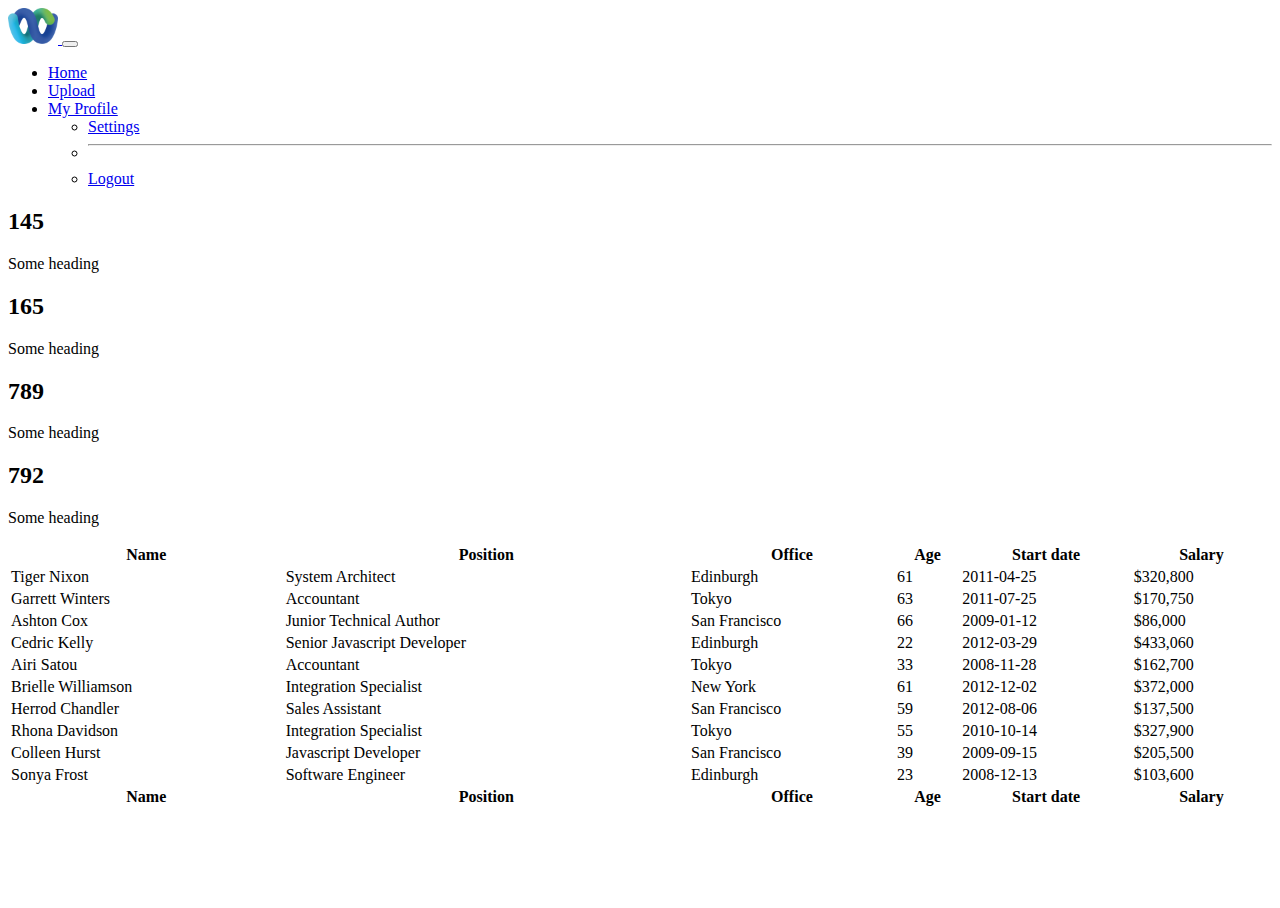
==== index.html @ e8fe8b2e "finalized layouts" ====
<!DOCTYPE html>
<html lang="en">
  <head>
    <meta charset="utf-8" />
    <meta name="viewport" content="width=device-width, initial-scale=1" />
    <title>Webex Services | ConnX</title>
    <link
      href="https://cdn.jsdelivr.net/npm/bootstrap@5.3.2/dist/css/bootstrap.min.css"
      rel="stylesheet"
      integrity="sha384-T3c6CoIi6uLrA9TneNEoa7RxnatzjcDSCmG1MXxSR1GAsXEV/Dwwykc2MPK8M2HN"
      crossorigin="anonymous"
    />
    <link rel="stylesheet" href="https://cdn.datatables.net/1.13.7/css/dataTables.bootstrap5.min.css">
    <link rel="stylesheet" href="css/styles.css" />
  </head>
  <body>
    <nav class="navbar navbar-expand-lg bg-body-white shadow-sm">
      <div class="container">
        <a class="navbar-brand" href="#">
          <img src="images/webex.png" alt="Webex Logo" height="36px" />
        </a>
        <button
          class="navbar-toggler"
          type="button"
          data-bs-toggle="collapse"
          data-bs-target="#navbarSupportedContent"
          aria-controls="navbarSupportedContent"
          aria-expanded="false"
          aria-label="Toggle navigation"
        >
          <span class="navbar-toggler-icon"></span>
        </button>
        <div class="collapse navbar-collapse" id="navbarSupportedContent">
          <ul class="navbar-nav ms-auto mb-2 mb-lg-0">
            <li class="nav-item">
              <a class="nav-link active" aria-current="page" href="index.html">Home</a>
            </li>
            <li class="nav-item">
              <a class="nav-link active" aria-current="page" href="file_upload.html">Upload</a>
            </li>
            <li class="nav-item dropdown">
              <a
                class="nav-link dropdown-toggle"
                href="#"
                role="button"
                data-bs-toggle="dropdown"
                aria-expanded="false"
              >
                My Profile
              </a>
              <ul class="dropdown-menu">
                <li><a class="dropdown-item" href="#">Settings</a></li>
                <li><hr class="dropdown-divider" /></li>
                <li><a class="dropdown-item" href="index.html">Logout</a></li>
              </ul>
            </li>
          </ul>
        </div>
      </div>
    </nav>

    <main class="mt-3">
      <div class="container">
        <div class="row">
          <div class="col-md-3">
            <div class="card">
              <div class="card-body">
                <h2 class="card-title">145</h5>
                <p class="card-text">Some heading</p>
              </div>
            </div>
          </div>
          <div class="col-md-3">
            <div class="card">
              <div class="card-body">
                <h2 class="card-title">165</h5>
                <p class="card-text">Some heading</p>
              </div>
            </div>
          </div>
          <div class="col-md-3">
            <div class="card">
              <div class="card-body">
                <h2 class="card-title">789</h5>
                <p class="card-text">Some heading</p>
              </div>
            </div>
          </div>
          <div class="col-md-3">
            <div class="card">
              <div class="card-body">
                <h2 class="card-title">792</h5>
                <p class="card-text">Some heading</p>
              </div>
            </div>
          </div>
        </div>

        <div class="row my-5 p-2 pt-4">
          <div class="col-md-12">
            <table id="example" class="table table-striped" style="width:100%">
              <thead>
                  <tr>
                      <th>Name</th>
                      <th>Position</th>
                      <th>Office</th>
                      <th>Age</th>
                      <th>Start date</th>
                      <th>Salary</th>
                  </tr>
              </thead>
              <tbody>
                  <tr>
                      <td>Tiger Nixon</td>
                      <td>System Architect</td>
                      <td>Edinburgh</td>
                      <td>61</td>
                      <td>2011-04-25</td>
                      <td>$320,800</td>
                  </tr>
                  <tr>
                      <td>Garrett Winters</td>
                      <td>Accountant</td>
                      <td>Tokyo</td>
                      <td>63</td>
                      <td>2011-07-25</td>
                      <td>$170,750</td>
                  </tr>
                  <tr>
                      <td>Ashton Cox</td>
                      <td>Junior Technical Author</td>
                      <td>San Francisco</td>
                      <td>66</td>
                      <td>2009-01-12</td>
                      <td>$86,000</td>
                  </tr>
                  <tr>
                      <td>Cedric Kelly</td>
                      <td>Senior Javascript Developer</td>
                      <td>Edinburgh</td>
                      <td>22</td>
                      <td>2012-03-29</td>
                      <td>$433,060</td>
                  </tr>
                  <tr>
                      <td>Airi Satou</td>
                      <td>Accountant</td>
                      <td>Tokyo</td>
                      <td>33</td>
                      <td>2008-11-28</td>
                      <td>$162,700</td>
                  </tr>
                  <tr>
                      <td>Brielle Williamson</td>
                      <td>Integration Specialist</td>
                      <td>New York</td>
                      <td>61</td>
                      <td>2012-12-02</td>
                      <td>$372,000</td>
                  </tr>
                  <tr>
                      <td>Herrod Chandler</td>
                      <td>Sales Assistant</td>
                      <td>San Francisco</td>
                      <td>59</td>
                      <td>2012-08-06</td>
                      <td>$137,500</td>
                  </tr>
                  <tr>
                      <td>Rhona Davidson</td>
                      <td>Integration Specialist</td>
                      <td>Tokyo</td>
                      <td>55</td>
                      <td>2010-10-14</td>
                      <td>$327,900</td>
                  </tr>
                  <tr>
                      <td>Colleen Hurst</td>
                      <td>Javascript Developer</td>
                      <td>San Francisco</td>
                      <td>39</td>
                      <td>2009-09-15</td>
                      <td>$205,500</td>
                  </tr>
                  <tr>
                      <td>Sonya Frost</td>
                      <td>Software Engineer</td>
                      <td>Edinburgh</td>
                      <td>23</td>
                      <td>2008-12-13</td>
                      <td>$103,600</td>
                  </tr>
              </tbody>
              <tfoot>
                  <tr>
                      <th>Name</th>
                      <th>Position</th>
                      <th>Office</th>
                      <th>Age</th>
                      <th>Start date</th>
                      <th>Salary</th>
                  </tr>
              </tfoot>
          </table>
          </div>
        </div>
      </div>
    </main>

    <script
      src="https://cdn.jsdelivr.net/npm/bootstrap@5.3.2/dist/js/bootstrap.bundle.min.js"
      integrity="sha384-C6RzsynM9kWDrMNeT87bh95OGNyZPhcTNXj1NW7RuBCsyN/o0jlpcV8Qyq46cDfL"
      crossorigin="anonymous"
    ></script>
    <script src="https://code.jquery.com/jquery-3.7.0.js"></script>
    <script src="https://cdn.datatables.net/1.13.7/js/jquery.dataTables.min.js"></script>
    <script src="https://cdn.datatables.net/1.13.7/js/dataTables.bootstrap5.min.js"></script>
    <script src="scripts/scripts.js"></script>
    <script>
      new DataTable('#example');
    </script>
  </body>
</html>
---- css/styles.css ----
@import url("https://fonts.googleapis.com/css2?family=Poppins:ital,wght@0,100;0,200;0,300;0,400;0,500;0,600;0,700;0,800;0,900;1,100;1,200;1,300;1,400;1,500;1,600;1,700;1,800;1,900&display=swap");
@import url("https://cdn.jsdelivr.net/npm/bootstrap-icons@1.11.3/font/bootstrap-icons.min.css");

html,
body {
  height: 100%;
}

.form-signin {
  max-width: 330px;
  padding: 1rem;
}

.form-signin .form-floating:focus-within {
  z-index: 2;
}

.form-signin input[type="email"] {
  margin-bottom: -1px;
  border-bottom-right-radius: 0;
  border-bottom-left-radius: 0;
}

.form-signin input[type="password"] {
  margin-bottom: 10px;
  border-top-left-radius: 0;
  border-top-right-radius: 0;
}

.bd-placeholder-img {
  font-size: 1.125rem;
  text-anchor: middle;
  -webkit-user-select: none;
  -moz-user-select: none;
  user-select: none;
}

@media (min-width: 768px) {
  .bd-placeholder-img-lg {
    font-size: 3.5rem;
  }
}

.b-example-divider {
  width: 100%;
  height: 3rem;
  background-color: rgba(0, 0, 0, 0.1);
  border: solid rgba(0, 0, 0, 0.15);
  border-width: 1px 0;
  box-shadow: inset 0 0.5em 1.5em rgba(0, 0, 0, 0.1),
    inset 0 0.125em 0.5em rgba(0, 0, 0, 0.15);
}

.b-example-vr {
  flex-shrink: 0;
  width: 1.5rem;
  height: 100vh;
}

.bi {
  vertical-align: -0.125em;
  fill: currentColor;
}

.nav-scroller {
  position: relative;
  z-index: 2;
  height: 2.75rem;
  overflow-y: hidden;
}

.nav-scroller .nav {
  display: flex;
  flex-wrap: nowrap;
  padding-bottom: 1rem;
  margin-top: -1px;
  overflow-x: auto;
  text-align: center;
  white-space: nowrap;
  -webkit-overflow-scrolling: touch;
}

.btn-bd-primary {
  --bd-violet-bg: #712cf9;
  --bd-violet-rgb: 112.520718, 44.062154, 249.437846;

  --bs-btn-font-weight: 600;
  --bs-btn-color: var(--bs-white);
  --bs-btn-bg: var(--bd-violet-bg);
  --bs-btn-border-color: var(--bd-violet-bg);
  --bs-btn-hover-color: var(--bs-white);
  --bs-btn-hover-bg: #6528e0;
  --bs-btn-hover-border-color: #6528e0;
  --bs-btn-focus-shadow-rgb: var(--bd-violet-rgb);
  --bs-btn-active-color: var(--bs-btn-hover-color);
  --bs-btn-active-bg: #5a23c8;
  --bs-btn-active-border-color: #5a23c8;
}

.bd-mode-toggle {
  z-index: 1500;
}

.bd-mode-toggle .dropdown-menu .active .bi {
  display: block !important;
}
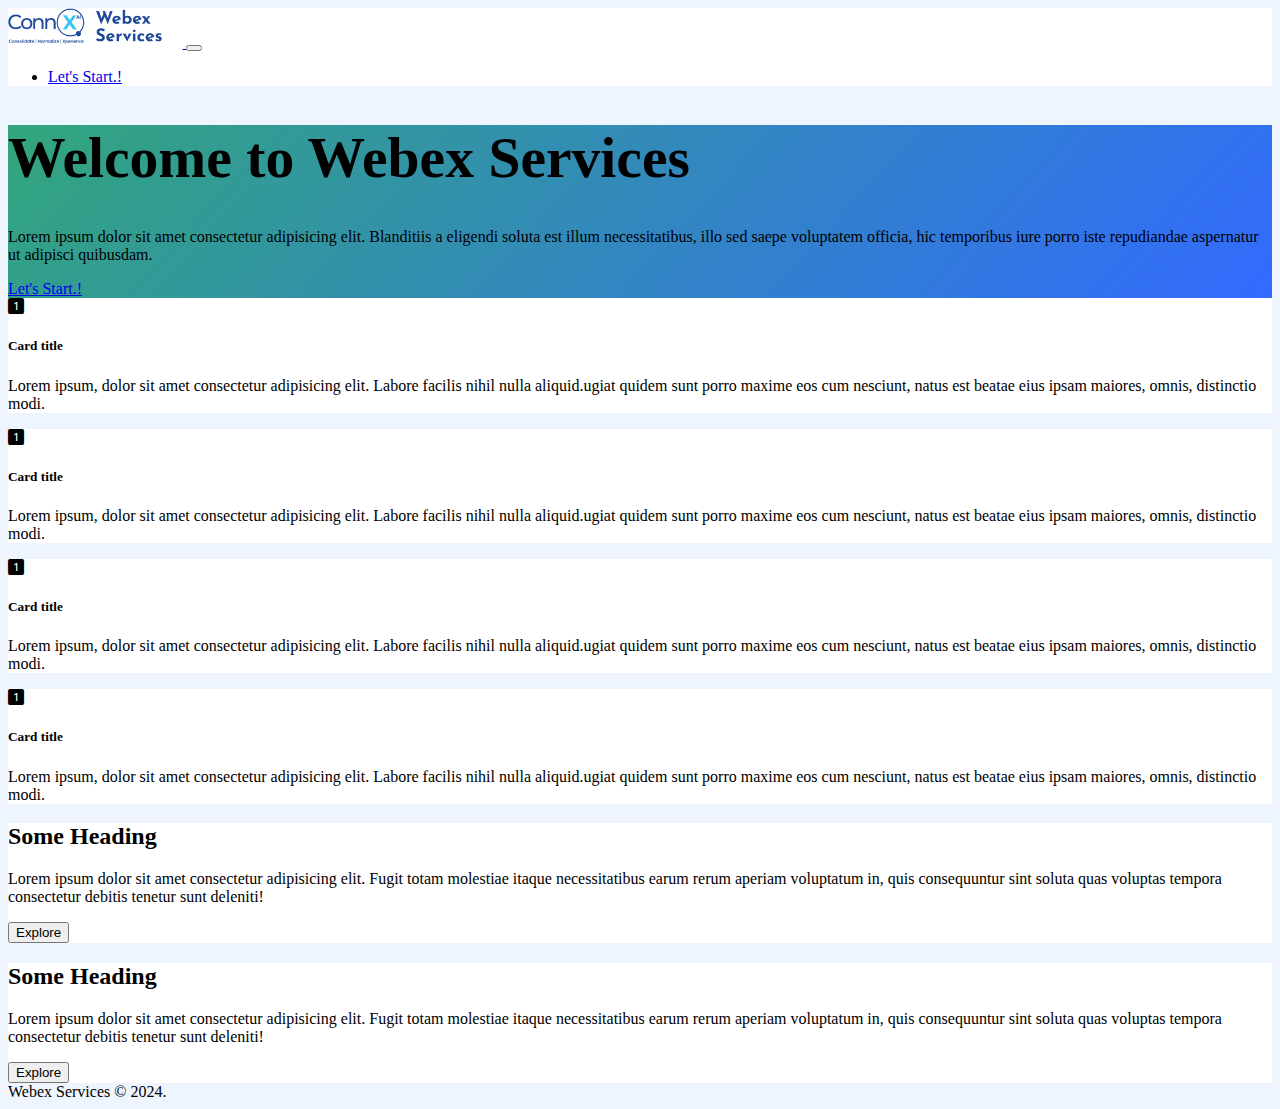
==== commit ff6ffc82: "Updated look and feel of the entire website" ====
--- a/index.html
+++ b/index.html
@@ -10,14 +10,23 @@
       integrity="sha384-T3c6CoIi6uLrA9TneNEoa7RxnatzjcDSCmG1MXxSR1GAsXEV/Dwwykc2MPK8M2HN"
       crossorigin="anonymous"
     />
-    <link rel="stylesheet" href="https://cdn.datatables.net/1.13.7/css/dataTables.bootstrap5.min.css">
+    <link
+      rel="stylesheet"
+      href="https://cdnjs.cloudflare.com/ajax/libs/animate.css/4.1.1/animate.min.css"
+    />
     <link rel="stylesheet" href="css/styles.css" />
   </head>
-  <body>
-    <nav class="navbar navbar-expand-lg bg-body-white shadow-sm">
+
+  <body class="bg-body-light">
+    <nav class="navbar navbar-expand-lg bg-color border mb-4">
       <div class="container">
         <a class="navbar-brand" href="#">
-          <img src="images/webex.png" alt="Webex Logo" height="36px" />
+          <img
+            src="images/logo.png"
+            alt="Webex Logo"
+            height="40px"
+            class="animate__animated animate__fadeInLeft"
+          />
         </a>
         <button
           class="navbar-toggler"
@@ -33,191 +42,146 @@
         <div class="collapse navbar-collapse" id="navbarSupportedContent">
           <ul class="navbar-nav ms-auto mb-2 mb-lg-0">
             <li class="nav-item">
-              <a class="nav-link active" aria-current="page" href="index.html">Home</a>
-            </li>
-            <li class="nav-item">
-              <a class="nav-link active" aria-current="page" href="file_upload.html">Upload</a>
-            </li>
-            <li class="nav-item dropdown">
-              <a
-                class="nav-link dropdown-toggle"
-                href="#"
-                role="button"
-                data-bs-toggle="dropdown"
-                aria-expanded="false"
-              >
-                My Profile
+              <a class="nav-link" aria-current="page" href="home.html">
+                <span
+                  class="btn btn-primary fw-bolder rounded-1 animate__animated animate__fadeInRight px-4 text-white"
+                >
+                  Let's Start.!
+                </span>
               </a>
-              <ul class="dropdown-menu">
-                <li><a class="dropdown-item" href="#">Settings</a></li>
-                <li><hr class="dropdown-divider" /></li>
-                <li><a class="dropdown-item" href="index.html">Logout</a></li>
-              </ul>
             </li>
           </ul>
         </div>
       </div>
     </nav>
 
-    <main class="mt-3">
+    <main>
       <div class="container">
-        <div class="row">
-          <div class="col-md-3">
-            <div class="card">
-              <div class="card-body">
-                <h2 class="card-title">145</h5>
-                <p class="card-text">Some heading</p>
+        <div class="row my-4">
+          <div class="col-md-12">
+            <div
+              class="text-center rounded-3 animate__animated animate__fadeIn bg-image_3 text-dark p-5 bg-hero-color"
+            >
+              <h1 class="fw-bolder text-white mb-4 mt-5">
+                Welcome to Webex Services
+              </h1>
+              <p class="lead mb-4 text-white">
+                Lorem ipsum dolor sit amet consectetur adipisicing elit.
+                Blanditiis a eligendi soluta est illum necessitatibus, illo sed
+                saepe voluptatem officia, hic temporibus iure porro iste
+                repudiandae aspernatur ut adipisci quibusdam.
+              </p>
+              <a
+                href="home.html"
+                class="btn btn-light px-4 rounded-1 mb-5 fs-5"
+              >
+                Let's Start.!
+              </a>
+            </div>
+          </div>
+        </div>
+
+        <div class="row mb-3">
+          <div class="col-md-3 mb-2">
+            <div class="card bg-color animate__animated animate__fadeInLeft">
+              <div class="card-body rounded-3">
+                <i class="bi bi-1-square-fill fs-1 text-primary"></i>
+                <h5 class="card-title mt-3 fw-bold">Card title</h5>
+                <p class="card-text">
+                  Lorem ipsum, dolor sit amet consectetur adipisicing elit.
+                  Labore facilis nihil nulla aliquid.ugiat quidem sunt porro
+                  maxime eos cum nesciunt, natus est beatae eius ipsam maiores,
+                  omnis, distinctio modi.
+                </p>
               </div>
             </div>
           </div>
-          <div class="col-md-3">
-            <div class="card">
-              <div class="card-body">
-                <h2 class="card-title">165</h5>
-                <p class="card-text">Some heading</p>
+          <div class="col-md-3 mb-2">
+            <div class="card bg-color animate__animated animate__fadeInLeft">
+              <div class="card-body rounded-3">
+                <i class="bi bi-1-square-fill fs-1 text-primary"></i>
+                <h5 class="card-title mt-3 fw-bold">Card title</h5>
+                <p class="card-text">
+                  Lorem ipsum, dolor sit amet consectetur adipisicing elit.
+                  Labore facilis nihil nulla aliquid.ugiat quidem sunt porro
+                  maxime eos cum nesciunt, natus est beatae eius ipsam maiores,
+                  omnis, distinctio modi.
+                </p>
               </div>
             </div>
           </div>
-          <div class="col-md-3">
-            <div class="card">
-              <div class="card-body">
-                <h2 class="card-title">789</h5>
-                <p class="card-text">Some heading</p>
+          <div class="col-md-3 mb-2">
+            <div class="card bg-color animate__animated animate__fadeInRight">
+              <div class="card-body rounded-3">
+                <i class="bi bi-1-square-fill fs-1 text-primary"></i>
+                <h5 class="card-title mt-3 fw-bold">Card title</h5>
+                <p class="card-text">
+                  Lorem ipsum, dolor sit amet consectetur adipisicing elit.
+                  Labore facilis nihil nulla aliquid.ugiat quidem sunt porro
+                  maxime eos cum nesciunt, natus est beatae eius ipsam maiores,
+                  omnis, distinctio modi.
+                </p>
               </div>
             </div>
           </div>
-          <div class="col-md-3">
-            <div class="card">
-              <div class="card-body">
-                <h2 class="card-title">792</h5>
-                <p class="card-text">Some heading</p>
+          <div class="col-md-3 mb-2">
+            <div class="card bg-color animate__animated animate__fadeInRight">
+              <div class="card-body rounded-3">
+                <i class="bi bi-1-square-fill fs-1 text-primary"></i>
+                <h5 class="card-title mt-3 fw-bold">Card title</h5>
+                <p class="card-text">
+                  Lorem ipsum, dolor sit amet consectetur adipisicing elit.
+                  Labore facilis nihil nulla aliquid.ugiat quidem sunt porro
+                  maxime eos cum nesciunt, natus est beatae eius ipsam maiores,
+                  omnis, distinctio modi.
+                </p>
               </div>
             </div>
           </div>
         </div>
 
-        <div class="row my-5 p-2 pt-4">
-          <div class="col-md-12">
-            <table id="example" class="table table-striped" style="width:100%">
-              <thead>
-                  <tr>
-                      <th>Name</th>
-                      <th>Position</th>
-                      <th>Office</th>
-                      <th>Age</th>
-                      <th>Start date</th>
-                      <th>Salary</th>
-                  </tr>
-              </thead>
-              <tbody>
-                  <tr>
-                      <td>Tiger Nixon</td>
-                      <td>System Architect</td>
-                      <td>Edinburgh</td>
-                      <td>61</td>
-                      <td>2011-04-25</td>
-                      <td>$320,800</td>
-                  </tr>
-                  <tr>
-                      <td>Garrett Winters</td>
-                      <td>Accountant</td>
-                      <td>Tokyo</td>
-                      <td>63</td>
-                      <td>2011-07-25</td>
-                      <td>$170,750</td>
-                  </tr>
-                  <tr>
-                      <td>Ashton Cox</td>
-                      <td>Junior Technical Author</td>
-                      <td>San Francisco</td>
-                      <td>66</td>
-                      <td>2009-01-12</td>
-                      <td>$86,000</td>
-                  </tr>
-                  <tr>
-                      <td>Cedric Kelly</td>
-                      <td>Senior Javascript Developer</td>
-                      <td>Edinburgh</td>
-                      <td>22</td>
-                      <td>2012-03-29</td>
-                      <td>$433,060</td>
-                  </tr>
-                  <tr>
-                      <td>Airi Satou</td>
-                      <td>Accountant</td>
-                      <td>Tokyo</td>
-                      <td>33</td>
-                      <td>2008-11-28</td>
-                      <td>$162,700</td>
-                  </tr>
-                  <tr>
-                      <td>Brielle Williamson</td>
-                      <td>Integration Specialist</td>
-                      <td>New York</td>
-                      <td>61</td>
-                      <td>2012-12-02</td>
-                      <td>$372,000</td>
-                  </tr>
-                  <tr>
-                      <td>Herrod Chandler</td>
-                      <td>Sales Assistant</td>
-                      <td>San Francisco</td>
-                      <td>59</td>
-                      <td>2012-08-06</td>
-                      <td>$137,500</td>
-                  </tr>
-                  <tr>
-                      <td>Rhona Davidson</td>
-                      <td>Integration Specialist</td>
-                      <td>Tokyo</td>
-                      <td>55</td>
-                      <td>2010-10-14</td>
-                      <td>$327,900</td>
-                  </tr>
-                  <tr>
-                      <td>Colleen Hurst</td>
-                      <td>Javascript Developer</td>
-                      <td>San Francisco</td>
-                      <td>39</td>
-                      <td>2009-09-15</td>
-                      <td>$205,500</td>
-                  </tr>
-                  <tr>
-                      <td>Sonya Frost</td>
-                      <td>Software Engineer</td>
-                      <td>Edinburgh</td>
-                      <td>23</td>
-                      <td>2008-12-13</td>
-                      <td>$103,600</td>
-                  </tr>
-              </tbody>
-              <tfoot>
-                  <tr>
-                      <th>Name</th>
-                      <th>Position</th>
-                      <th>Office</th>
-                      <th>Age</th>
-                      <th>Start date</th>
-                      <th>Salary</th>
-                  </tr>
-              </tfoot>
-          </table>
+        <div class="row my-2">
+          <div class="col-md-6 my-2 animate__animated animate__fadeInLeft">
+            <div class="text-dark bg-color p-5 rounded-3">
+              <h2>Some Heading</h2>
+              <p>
+                Lorem ipsum dolor sit amet consectetur adipisicing elit. Fugit
+                totam molestiae itaque necessitatibus earum rerum aperiam
+                voluptatum in, quis consequuntur sint soluta quas voluptas
+                tempora consectetur debitis tenetur sunt deleniti!
+              </p>
+              <button class="btn btn-primary text-white px-4 rounded-1">
+                Explore
+              </button>
+            </div>
+          </div>
+
+          <div class="col-md-6 my-2 animate__animated animate__fadeInRight">
+            <div class="text-dark bg-color p-5 rounded-3">
+              <h2>Some Heading</h2>
+              <p>
+                Lorem ipsum dolor sit amet consectetur adipisicing elit. Fugit
+                totam molestiae itaque necessitatibus earum rerum aperiam
+                voluptatum in, quis consequuntur sint soluta quas voluptas
+                tempora consectetur debitis tenetur sunt deleniti!
+              </p>
+              <button class="btn btn-primary text-white px-4 rounded-1">
+                Explore
+              </button>
+            </div>
           </div>
         </div>
       </div>
     </main>
+
+    <footer class="py-3 mt-5 text-center border-top border-white">
+      Webex Services &copy; 2024.
+    </footer>
 
     <script
       src="https://cdn.jsdelivr.net/npm/bootstrap@5.3.2/dist/js/bootstrap.bundle.min.js"
       integrity="sha384-C6RzsynM9kWDrMNeT87bh95OGNyZPhcTNXj1NW7RuBCsyN/o0jlpcV8Qyq46cDfL"
       crossorigin="anonymous"
     ></script>
-    <script src="https://code.jquery.com/jquery-3.7.0.js"></script>
-    <script src="https://cdn.datatables.net/1.13.7/js/jquery.dataTables.min.js"></script>
-    <script src="https://cdn.datatables.net/1.13.7/js/dataTables.bootstrap5.min.js"></script>
-    <script src="scripts/scripts.js"></script>
-    <script>
-      new DataTable('#example');
-    </script>
   </body>
 </html>
--- a/css/styles.css
+++ b/css/styles.css
@@ -1,106 +1,29 @@
-@import url("https://fonts.googleapis.com/css2?family=Poppins:ital,wght@0,100;0,200;0,300;0,400;0,500;0,600;0,700;0,800;0,900;1,100;1,200;1,300;1,400;1,500;1,600;1,700;1,800;1,900&display=swap");
 @import url("https://cdn.jsdelivr.net/npm/bootstrap-icons@1.11.3/font/bootstrap-icons.min.css");
+@import url("https://fonts.googleapis.com/css2?family=Josefin+Sans:ital,wght@0,100..700;1,100..700&family=Montserrat:ital,wght@0,100..900;1,100..900&family=Poppins:ital,wght@0,100;0,200;0,300;0,400;0,500;0,600;0,700;0,800;0,900;1,100;1,200;1,300;1,400;1,500;1,600;1,700;1,800;1,900&display=swap");
 
-html,
 body {
-  height: 100%;
+  background-color: #eef5ff;
+  /* font-family: "Poppins", sans-serif; */
 }
 
-.form-signin {
-  max-width: 330px;
-  padding: 1rem;
+h1 {
+  font-size: 3.6rem;
 }
 
-.form-signin .form-floating:focus-within {
-  z-index: 2;
+.bg-image_1,
+.bg-image_2,
+.bg-image_3,
+.card-body,
+.bg-color {
+  background-color: #fff;
+  border: #fefbf6;
 }
 
-.form-signin input[type="email"] {
-  margin-bottom: -1px;
-  border-bottom-right-radius: 0;
-  border-bottom-left-radius: 0;
+.bg-hero-color {
+  background: rgb(50, 106, 255);
+  background: linear-gradient(
+    313deg,
+    rgba(50, 106, 255, 1) 0%,
+    rgba(50, 166, 124, 1) 100%
+  );
 }
-
-.form-signin input[type="password"] {
-  margin-bottom: 10px;
-  border-top-left-radius: 0;
-  border-top-right-radius: 0;
-}
-
-.bd-placeholder-img {
-  font-size: 1.125rem;
-  text-anchor: middle;
-  -webkit-user-select: none;
-  -moz-user-select: none;
-  user-select: none;
-}
-
-@media (min-width: 768px) {
-  .bd-placeholder-img-lg {
-    font-size: 3.5rem;
-  }
-}
-
-.b-example-divider {
-  width: 100%;
-  height: 3rem;
-  background-color: rgba(0, 0, 0, 0.1);
-  border: solid rgba(0, 0, 0, 0.15);
-  border-width: 1px 0;
-  box-shadow: inset 0 0.5em 1.5em rgba(0, 0, 0, 0.1),
-    inset 0 0.125em 0.5em rgba(0, 0, 0, 0.15);
-}
-
-.b-example-vr {
-  flex-shrink: 0;
-  width: 1.5rem;
-  height: 100vh;
-}
-
-.bi {
-  vertical-align: -0.125em;
-  fill: currentColor;
-}
-
-.nav-scroller {
-  position: relative;
-  z-index: 2;
-  height: 2.75rem;
-  overflow-y: hidden;
-}
-
-.nav-scroller .nav {
-  display: flex;
-  flex-wrap: nowrap;
-  padding-bottom: 1rem;
-  margin-top: -1px;
-  overflow-x: auto;
-  text-align: center;
-  white-space: nowrap;
-  -webkit-overflow-scrolling: touch;
-}
-
-.btn-bd-primary {
-  --bd-violet-bg: #712cf9;
-  --bd-violet-rgb: 112.520718, 44.062154, 249.437846;
-
-  --bs-btn-font-weight: 600;
-  --bs-btn-color: var(--bs-white);
-  --bs-btn-bg: var(--bd-violet-bg);
-  --bs-btn-border-color: var(--bd-violet-bg);
-  --bs-btn-hover-color: var(--bs-white);
-  --bs-btn-hover-bg: #6528e0;
-  --bs-btn-hover-border-color: #6528e0;
-  --bs-btn-focus-shadow-rgb: var(--bd-violet-rgb);
-  --bs-btn-active-color: var(--bs-btn-hover-color);
-  --bs-btn-active-bg: #5a23c8;
-  --bs-btn-active-border-color: #5a23c8;
-}
-
-.bd-mode-toggle {
-  z-index: 1500;
-}
-
-.bd-mode-toggle .dropdown-menu .active .bi {
-  display: block !important;
-}
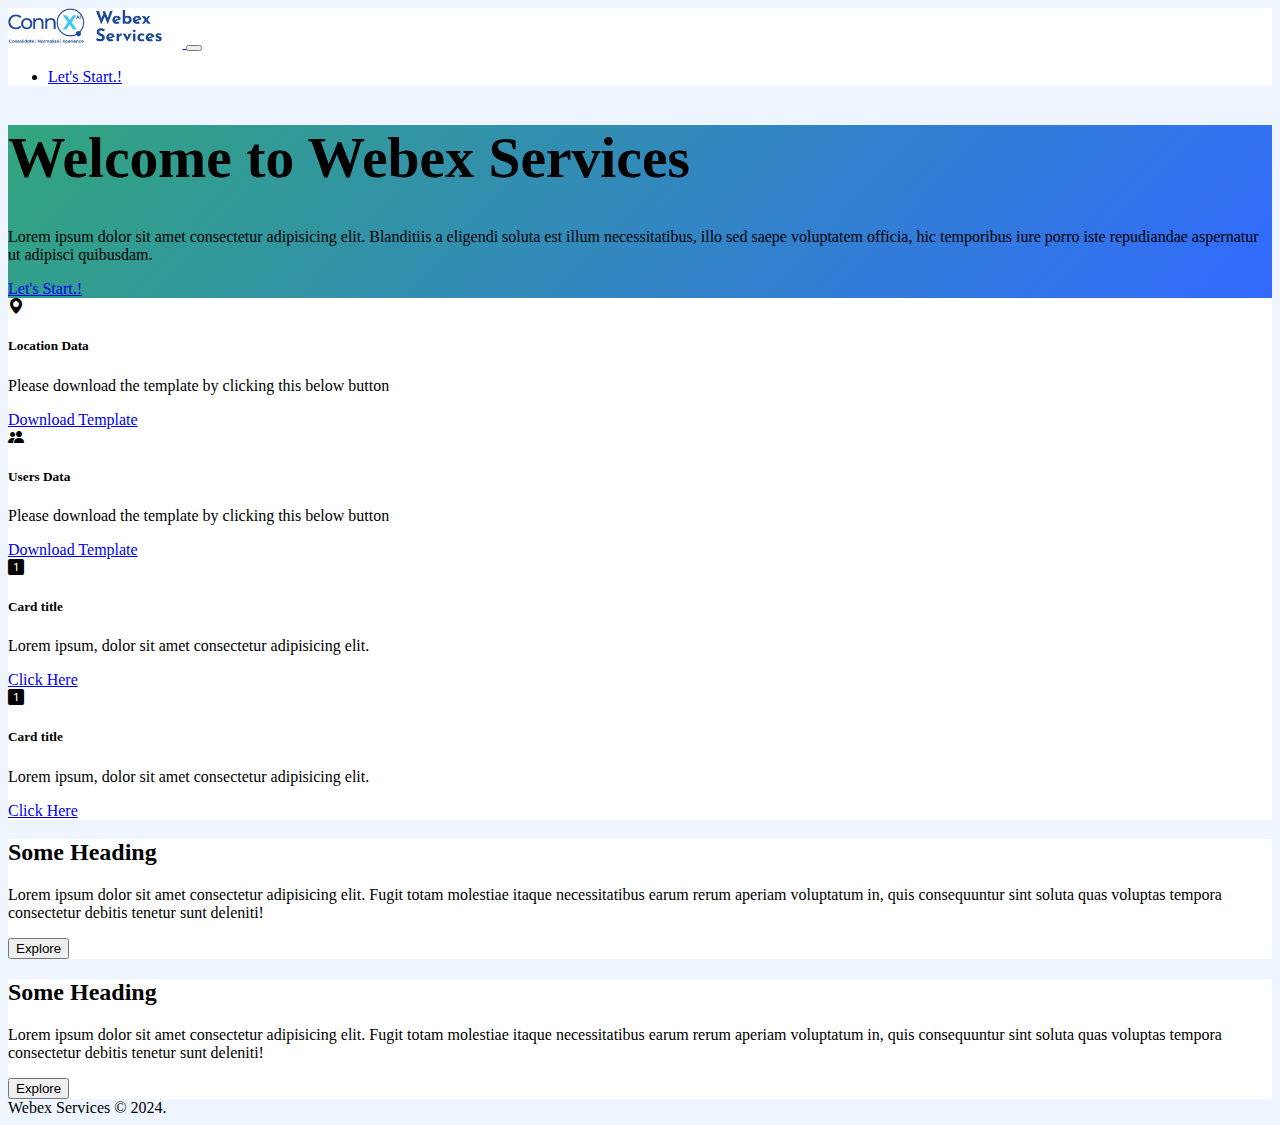
==== commit 2ac25570: "added the buttons to download the templates for importing the user and location data" ====
--- a/index.html
+++ b/index.html
@@ -85,28 +85,24 @@
           <div class="col-md-3 mb-2">
             <div class="card bg-color animate__animated animate__fadeInLeft">
               <div class="card-body rounded-3">
-                <i class="bi bi-1-square-fill fs-1 text-primary"></i>
-                <h5 class="card-title mt-3 fw-bold">Card title</h5>
+                <i class="bi bi-geo-alt-fill fs-1 text-primary"></i>
+                <h5 class="card-title mt-3 fw-bold">Location Data</h5>
                 <p class="card-text">
-                  Lorem ipsum, dolor sit amet consectetur adipisicing elit.
-                  Labore facilis nihil nulla aliquid.ugiat quidem sunt porro
-                  maxime eos cum nesciunt, natus est beatae eius ipsam maiores,
-                  omnis, distinctio modi.
+                  Please download the template by clicking this below button
                 </p>
+                <a href="files/sample_location 1.csv" class="btn btn-primary">Download Template</a>
               </div>
             </div>
           </div>
           <div class="col-md-3 mb-2">
             <div class="card bg-color animate__animated animate__fadeInLeft">
               <div class="card-body rounded-3">
-                <i class="bi bi-1-square-fill fs-1 text-primary"></i>
-                <h5 class="card-title mt-3 fw-bold">Card title</h5>
+                <i class="bi bi-people-fill fs-1 text-primary"></i>
+                <h5 class="card-title mt-3 fw-bold">Users Data</h5>
                 <p class="card-text">
-                  Lorem ipsum, dolor sit amet consectetur adipisicing elit.
-                  Labore facilis nihil nulla aliquid.ugiat quidem sunt porro
-                  maxime eos cum nesciunt, natus est beatae eius ipsam maiores,
-                  omnis, distinctio modi.
+                  Please download the template by clicking this below button
                 </p>
+                <a href="files/sample_user_device 1.csv" class="btn btn-primary">Download Template</a>
               </div>
             </div>
           </div>
@@ -117,10 +113,8 @@
                 <h5 class="card-title mt-3 fw-bold">Card title</h5>
                 <p class="card-text">
                   Lorem ipsum, dolor sit amet consectetur adipisicing elit.
-                  Labore facilis nihil nulla aliquid.ugiat quidem sunt porro
-                  maxime eos cum nesciunt, natus est beatae eius ipsam maiores,
-                  omnis, distinctio modi.
                 </p>
+                <a href="#" class="btn btn-primary">Click Here</a>
               </div>
             </div>
           </div>
@@ -131,10 +125,8 @@
                 <h5 class="card-title mt-3 fw-bold">Card title</h5>
                 <p class="card-text">
                   Lorem ipsum, dolor sit amet consectetur adipisicing elit.
-                  Labore facilis nihil nulla aliquid.ugiat quidem sunt porro
-                  maxime eos cum nesciunt, natus est beatae eius ipsam maiores,
-                  omnis, distinctio modi.
                 </p>
+                <a href="#" class="btn btn-primary">Click Here</a>
               </div>
             </div>
           </div>
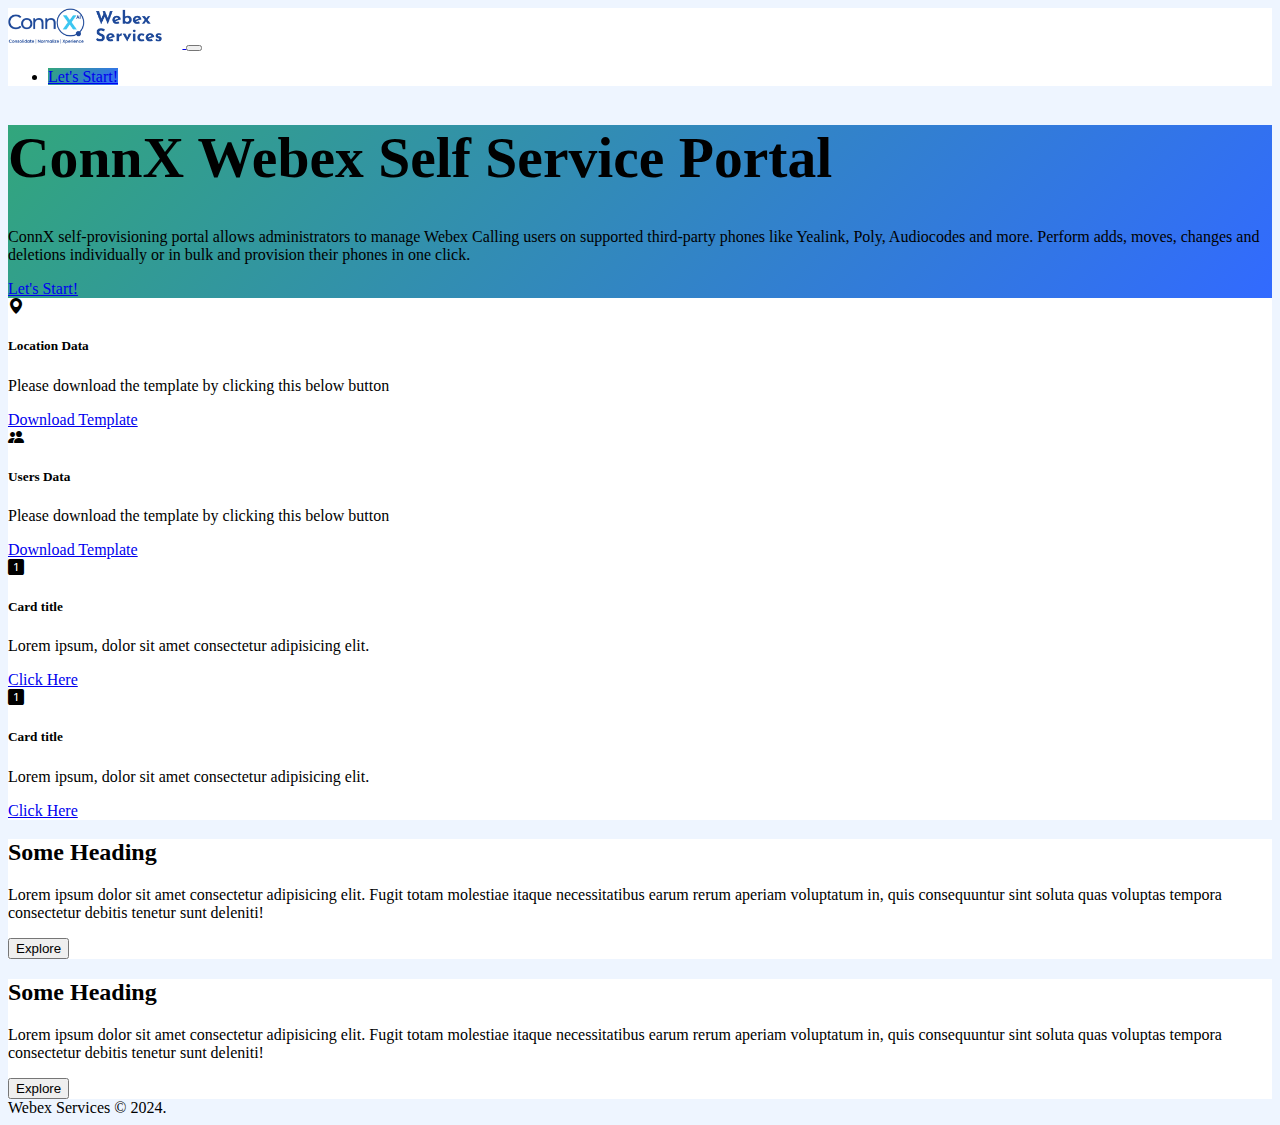
==== commit 410756fd: "updated hero text given by Rob" ====
--- a/index.html
+++ b/index.html
@@ -10,10 +10,10 @@
       integrity="sha384-T3c6CoIi6uLrA9TneNEoa7RxnatzjcDSCmG1MXxSR1GAsXEV/Dwwykc2MPK8M2HN"
       crossorigin="anonymous"
     />
-    <link
+    <!-- <link
       rel="stylesheet"
       href="https://cdnjs.cloudflare.com/ajax/libs/animate.css/4.1.1/animate.min.css"
-    />
+    /> -->
     <link rel="stylesheet" href="css/styles.css" />
   </head>
 
@@ -44,9 +44,9 @@
             <li class="nav-item">
               <a class="nav-link" aria-current="page" href="home.html">
                 <span
-                  class="btn btn-primary fw-bolder rounded-1 animate__animated animate__fadeInRight px-4 text-white"
+                  class="btn btn-primary bg-hero-color fw-bolder rounded-1 animate__animated animate__fadeInRight px-4 text-white"
                 >
-                  Let's Start.!
+                  Let's Start!
                 </span>
               </a>
             </li>
@@ -63,26 +63,23 @@
               class="text-center rounded-3 animate__animated animate__fadeIn bg-image_3 text-dark p-5 bg-hero-color"
             >
               <h1 class="fw-bolder text-white mb-4 mt-5">
-                Welcome to Webex Services
+                ConnX Webex Self Service Portal
               </h1>
               <p class="lead mb-4 text-white">
-                Lorem ipsum dolor sit amet consectetur adipisicing elit.
-                Blanditiis a eligendi soluta est illum necessitatibus, illo sed
-                saepe voluptatem officia, hic temporibus iure porro iste
-                repudiandae aspernatur ut adipisci quibusdam.
+                ConnX self-provisioning portal allows administrators to manage  Webex Calling users on supported third-party phones like Yealink, Poly, Audiocodes and more. Perform adds, moves, changes and deletions individually or in bulk and provision their phones in one click. 
               </p>
               <a
                 href="home.html"
-                class="btn btn-light px-4 rounded-1 mb-5 fs-5"
+                class="btn btn-light px-4 rounded-1 shadow mb-5 fs-5"
               >
-                Let's Start.!
+                Let's Start!
               </a>
             </div>
           </div>
         </div>
 
         <div class="row mb-3">
-          <div class="col-md-3 mb-2">
+          <div class="col-md-3 mb-4">
             <div class="card bg-color animate__animated animate__fadeInLeft">
               <div class="card-body rounded-3">
                 <i class="bi bi-geo-alt-fill fs-1 text-primary"></i>
@@ -94,7 +91,7 @@
               </div>
             </div>
           </div>
-          <div class="col-md-3 mb-2">
+          <div class="col-md-3 mb-4">
             <div class="card bg-color animate__animated animate__fadeInLeft">
               <div class="card-body rounded-3">
                 <i class="bi bi-people-fill fs-1 text-primary"></i>
@@ -106,7 +103,7 @@
               </div>
             </div>
           </div>
-          <div class="col-md-3 mb-2">
+          <div class="col-md-3 mb-4">
             <div class="card bg-color animate__animated animate__fadeInRight">
               <div class="card-body rounded-3">
                 <i class="bi bi-1-square-fill fs-1 text-primary"></i>
@@ -118,7 +115,7 @@
               </div>
             </div>
           </div>
-          <div class="col-md-3 mb-2">
+          <div class="col-md-3 mb-4">
             <div class="card bg-color animate__animated animate__fadeInRight">
               <div class="card-body rounded-3">
                 <i class="bi bi-1-square-fill fs-1 text-primary"></i>
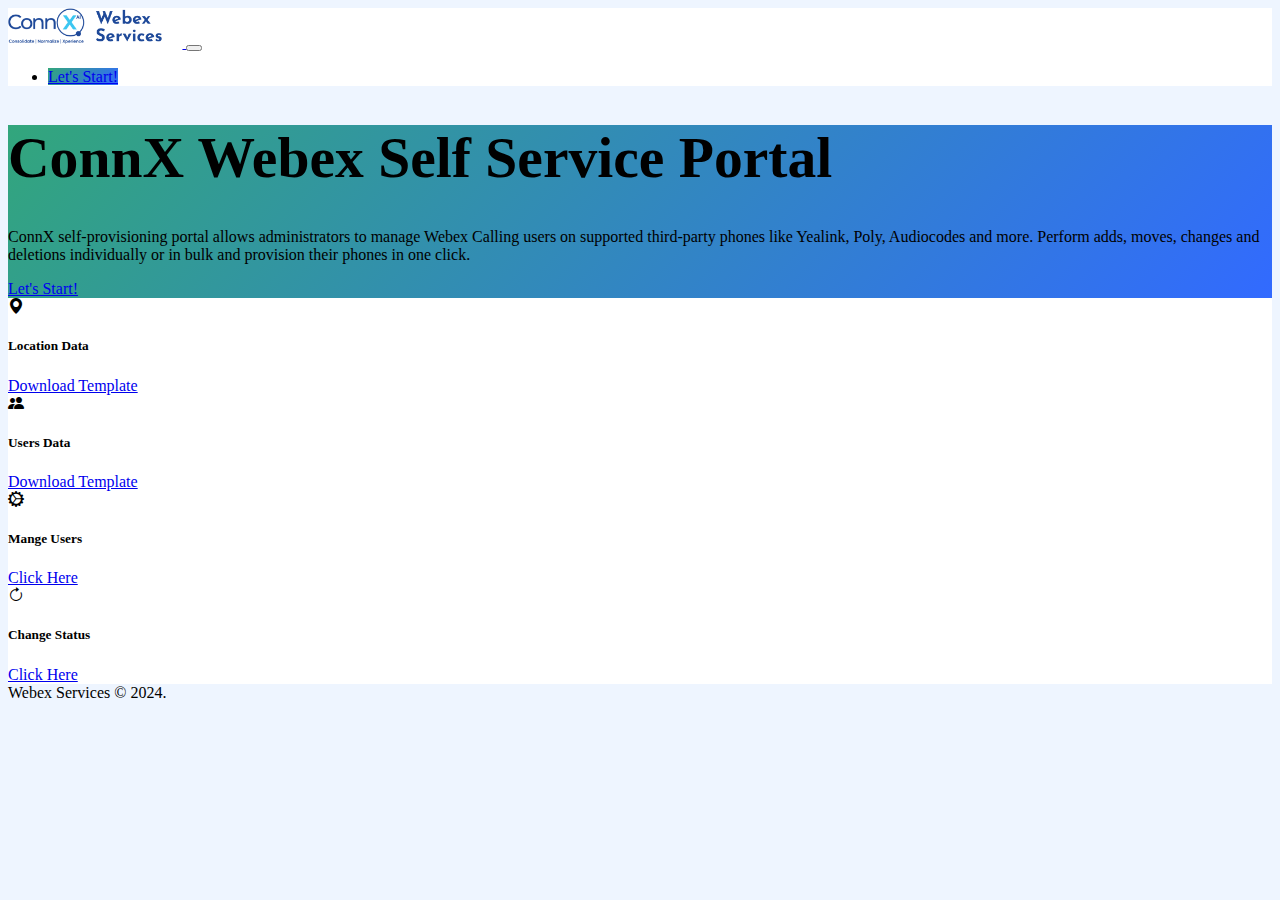
==== commit 5c624fb3: "Updated datatable as per the rob request" ====
--- a/index.html
+++ b/index.html
@@ -84,10 +84,10 @@
               <div class="card-body rounded-3">
                 <i class="bi bi-geo-alt-fill fs-1 text-primary"></i>
                 <h5 class="card-title mt-3 fw-bold">Location Data</h5>
-                <p class="card-text">
+                <!-- <p class="card-text">
                   Please download the template by clicking this below button
-                </p>
-                <a href="files/sample_location 1.csv" class="btn btn-primary">Download Template</a>
+                </p> -->
+                <a href="files/sample_location 1.csv" class="btn btn-primary mt-3">Download Template</a>
               </div>
             </div>
           </div>
@@ -96,40 +96,40 @@
               <div class="card-body rounded-3">
                 <i class="bi bi-people-fill fs-1 text-primary"></i>
                 <h5 class="card-title mt-3 fw-bold">Users Data</h5>
-                <p class="card-text">
+                <!-- <p class="card-text">
                   Please download the template by clicking this below button
-                </p>
-                <a href="files/sample_user_device 1.csv" class="btn btn-primary">Download Template</a>
+                </p> -->
+                <a href="files/sample_user_device 1.csv" class="btn btn-primary mt-3">Download Template</a>
               </div>
             </div>
           </div>
           <div class="col-md-3 mb-4">
             <div class="card bg-color animate__animated animate__fadeInRight">
               <div class="card-body rounded-3">
-                <i class="bi bi-1-square-fill fs-1 text-primary"></i>
-                <h5 class="card-title mt-3 fw-bold">Card title</h5>
-                <p class="card-text">
-                  Lorem ipsum, dolor sit amet consectetur adipisicing elit.
-                </p>
-                <a href="#" class="btn btn-primary">Click Here</a>
+                <i class="bi bi-gear-wide-connected fs-1 text-primary"></i>
+                <h5 class="card-title mt-3 fw-bold">Mange Users</h5>
+                <!-- <p class="card-text">
+                  Please download the template by clicking this below button
+                </p> -->
+                <a href="#" class="btn btn-primary mt-3">Click Here</a>
               </div>
             </div>
           </div>
           <div class="col-md-3 mb-4">
             <div class="card bg-color animate__animated animate__fadeInRight">
               <div class="card-body rounded-3">
-                <i class="bi bi-1-square-fill fs-1 text-primary"></i>
-                <h5 class="card-title mt-3 fw-bold">Card title</h5>
-                <p class="card-text">
+                <i class="bi bi-arrow-clockwise fs-1 text-primary"></i>
+                <h5 class="card-title mt-3 fw-bold">Change Status</h5>
+                <!-- <p class="card-text">
                   Lorem ipsum, dolor sit amet consectetur adipisicing elit.
-                </p>
-                <a href="#" class="btn btn-primary">Click Here</a>
+                </p> -->
+                <a href="#" class="btn btn-primary mt-3">Click Here</a>
               </div>
             </div>
           </div>
         </div>
 
-        <div class="row my-2">
+        <!-- <div class="row my-2">
           <div class="col-md-6 my-2 animate__animated animate__fadeInLeft">
             <div class="text-dark bg-color p-5 rounded-3">
               <h2>Some Heading</h2>
@@ -159,7 +159,7 @@
               </button>
             </div>
           </div>
-        </div>
+        </div> -->
       </div>
     </main>
 
